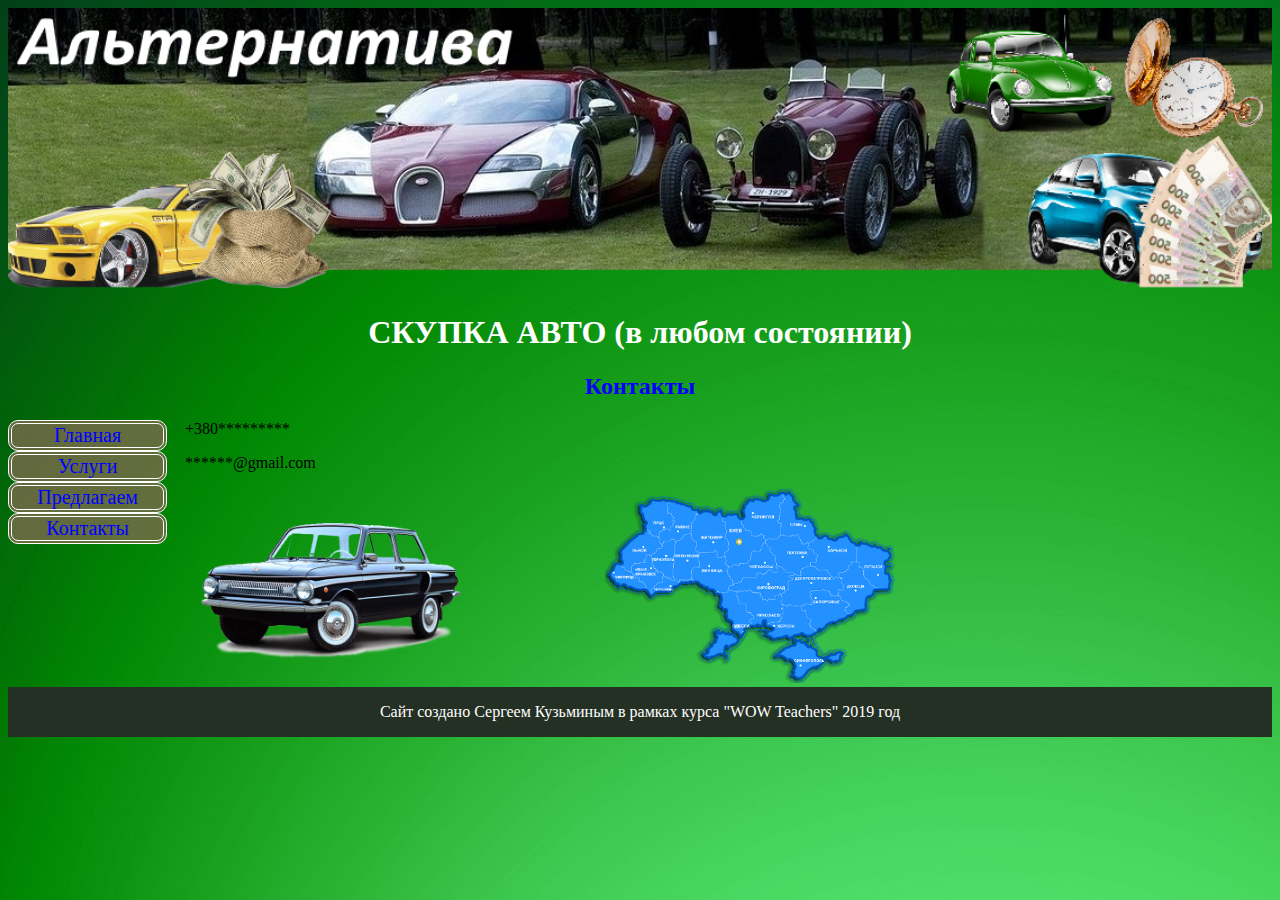
==== contaktu.html @ 83c0b5a0 "one" ====
<!Doctype html>
<html>
    <head>
        <link rel="stylesheet" href="stili.css">
        <meta charset="utf-8">
        <title>СКУПКА АВТО</title>
    </head>
    <body>
        <div>
            <img src="bugati.png" width="100%">
        </div>
        <h1>СКУПКА АВТО (в любом состоянии)</h1>
        <h2>Контакты</h2>
         <div class="oglav">
           <nav class="nav">
                <div class="knopki"><a href="index.html">Главная</a></div>
                <div class="knopki"><a href="yslugi.html">Услуги</a></div>
                <div class="knopki"><a href="sotrud.html">Предлагаем</a></div>
                <div class="knopki"><a href="contaktu.html">Контакты</a></div>
           </nav> 
        </div>
        <p>
            +380*********
        </p>
        <p>
            ******@gmail.com
        </p>
        <div class="foto">
            <img src="zaz 968.png" width="70%">
        </div>
        <div class="foto">
            <img src="karta Ukrain.png" width="70%">  
        </div> 
<footer>
    <p>Сайт создано Сергеем Кузьминым в рамках курса "WOW Teachers" 2019 год</p>
</footer>
    </body>
</html>
---- stili.css ----
body {
     background-image: url(fonzelyoniy.jpg);
}
div {
    box-sizing: border-box; 
}
.oglav {
    width: 14%;
    float: left;
    overflow: hidden;
    clear: both;
    display: block;
}
.knopki {
    display: inline-block;
    width: 90%;
    clear: both;
    border-radius: 10px;
    border: 4px double white;
    background: rgba(126, 105, 78, 0.781);
    color: white;
    text-align: center;
}
.knopki a {
    text-decoration: none;
    font-size: 22px;
    color: blue;
    }
.text {
    text-align: justify;
    width: 85%;
    float: left;
    overflow: hidden;
    display: block;
}
.karpravo {
    float: right;
}
h1 {
    color:white;
    text-align: center;
}
h2 {
    color: blue;
    text-align: center;
}
.foto {
    width: 32.7%;
    position: relative;
    float: left;
    margin: 0 7px 0 0;
}
footer {
    height: 50px;
    background: rgb(37, 48, 37);
    color: white;
    position: relative;
    overflow: hidden;
    clear: both;
    text-align: center;
}
.kartinka {
    text-align: center;
}
.red {
    color: white;
}
@media (max-width: 1980px) {
    .knopki a {
            font-size: 20px;
    }
}
@media (max-width: 1024px) {
    .knopki a {
            font-size: 16px;
    }
}
@media (max-width: 960px) {
    .knopki a {
            font-size: 12px;
    }
}
@media (max-width: 720px) {
    .knopki a {
            font-size: 10px;
    }
}
@media (max-width: 480px) {
    .knopki a {
            font-size: 8px;
    }
}
@media (max-width: 360px) {
    .knopki a {
            font-size: 6px;
    }
}
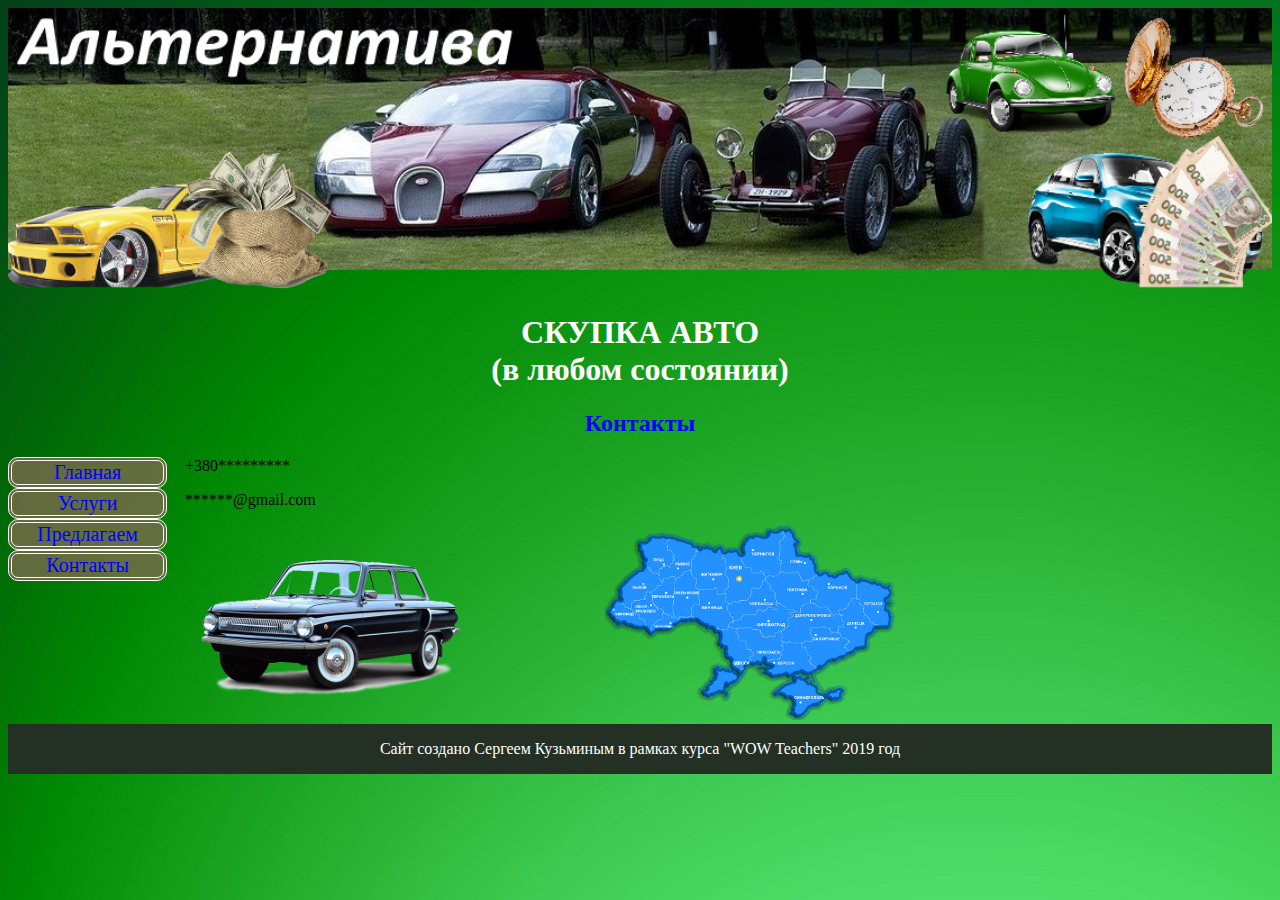
==== commit 97f53376: "Update contaktu.html" ====
--- a/contaktu.html
+++ b/contaktu.html
@@ -9,7 +9,7 @@
         <div>
             <img src="bugati.png" width="100%">
         </div>
-        <h1>СКУПКА АВТО (в любом состоянии)</h1>
+        <h1>СКУПКА АВТО <br>(в любом состоянии)</h1>
         <h2>Контакты</h2>
          <div class="oglav">
            <nav class="nav">
@@ -35,4 +35,4 @@
     <p>Сайт создано Сергеем Кузьминым в рамках курса "WOW Teachers" 2019 год</p>
 </footer>
     </body>
-</html>+</html>
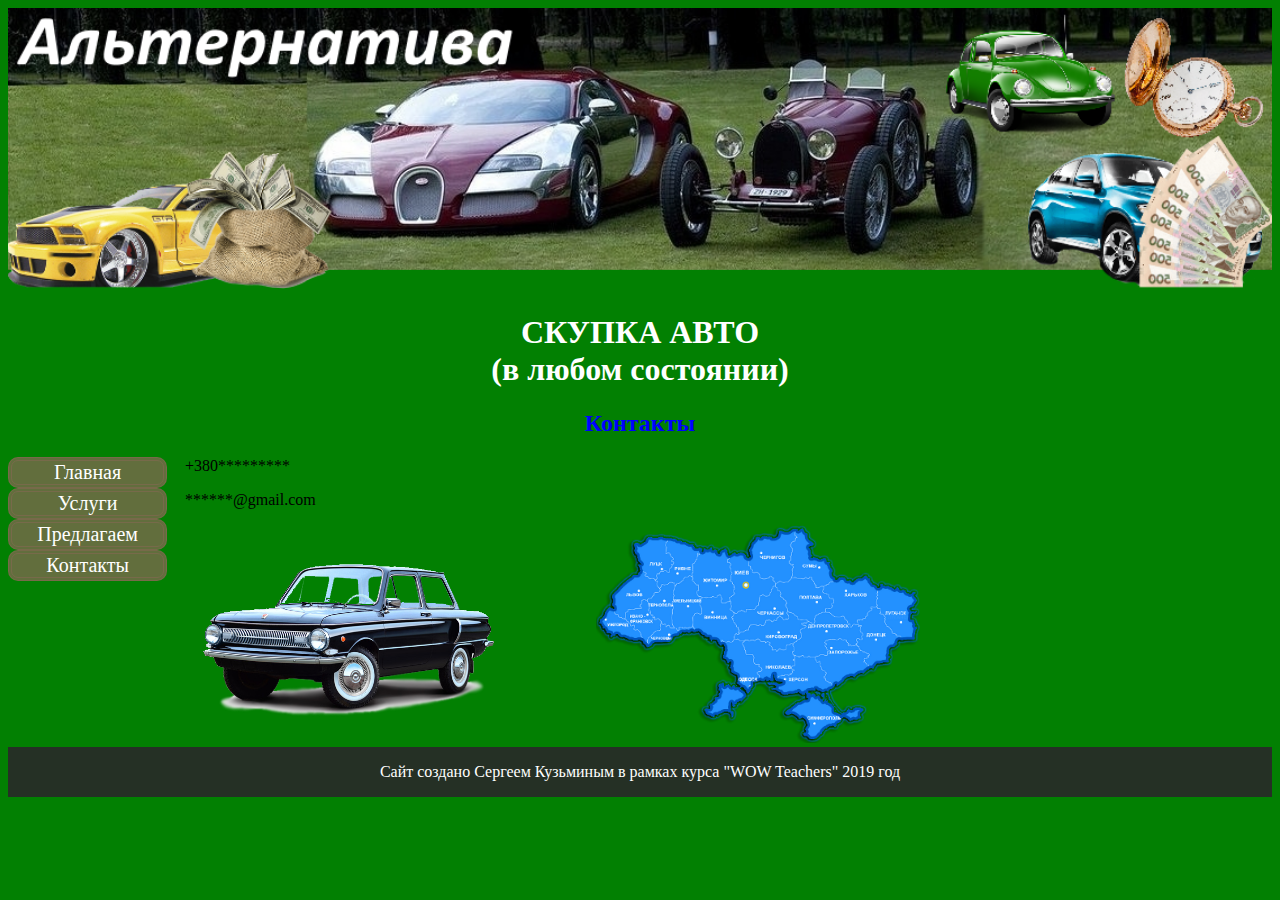
==== commit 1cadb2a1: "Update contaktu.html" ====
--- a/contaktu.html
+++ b/contaktu.html
@@ -3,7 +3,7 @@
     <head>
         <link rel="stylesheet" href="stili.css">
         <meta charset="utf-8">
-        <title>СКУПКА АВТО</title>
+        <title>СКУПКА АВТО-Контакты</title>
     </head>
     <body>
         <div>
@@ -26,10 +26,10 @@
             ******@gmail.com
         </p>
         <div class="foto">
-            <img src="zaz 968.png" width="70%">
+            <img src="zaz 968.png" width="80%">
         </div>
         <div class="foto">
-            <img src="karta Ukrain.png" width="70%">  
+            <img src="karta Ukrain.png" width="80%">  
         </div> 
 <footer>
     <p>Сайт создано Сергеем Кузьминым в рамках курса "WOW Teachers" 2019 год</p>
--- a/stili.css
+++ b/stili.css
@@ -16,7 +16,7 @@
     width: 90%;
     clear: both;
     border-radius: 10px;
-    border: 4px double white;
+    border: 4px double rgba(126, 105, 78, 0.781);
     background: rgba(126, 105, 78, 0.781);
     color: white;
     text-align: center;
@@ -24,7 +24,7 @@
 .knopki a {
     text-decoration: none;
     font-size: 22px;
-    color: blue;
+    color: white;
     }
 .text {
     text-align: justify;
@@ -36,8 +36,11 @@
 .karpravo {
     float: right;
 }
+span {
+     color: white;
+}
 h1 {
-    color:white;
+    color: white;
     text-align: center;
 }
 h2 {
@@ -45,7 +48,7 @@
     text-align: center;
 }
 .foto {
-    width: 32.7%;
+    width: 32%;
     position: relative;
     float: left;
     margin: 0 7px 0 0;
@@ -94,4 +97,4 @@
     .knopki a {
             font-size: 6px;
     }
-}+}
